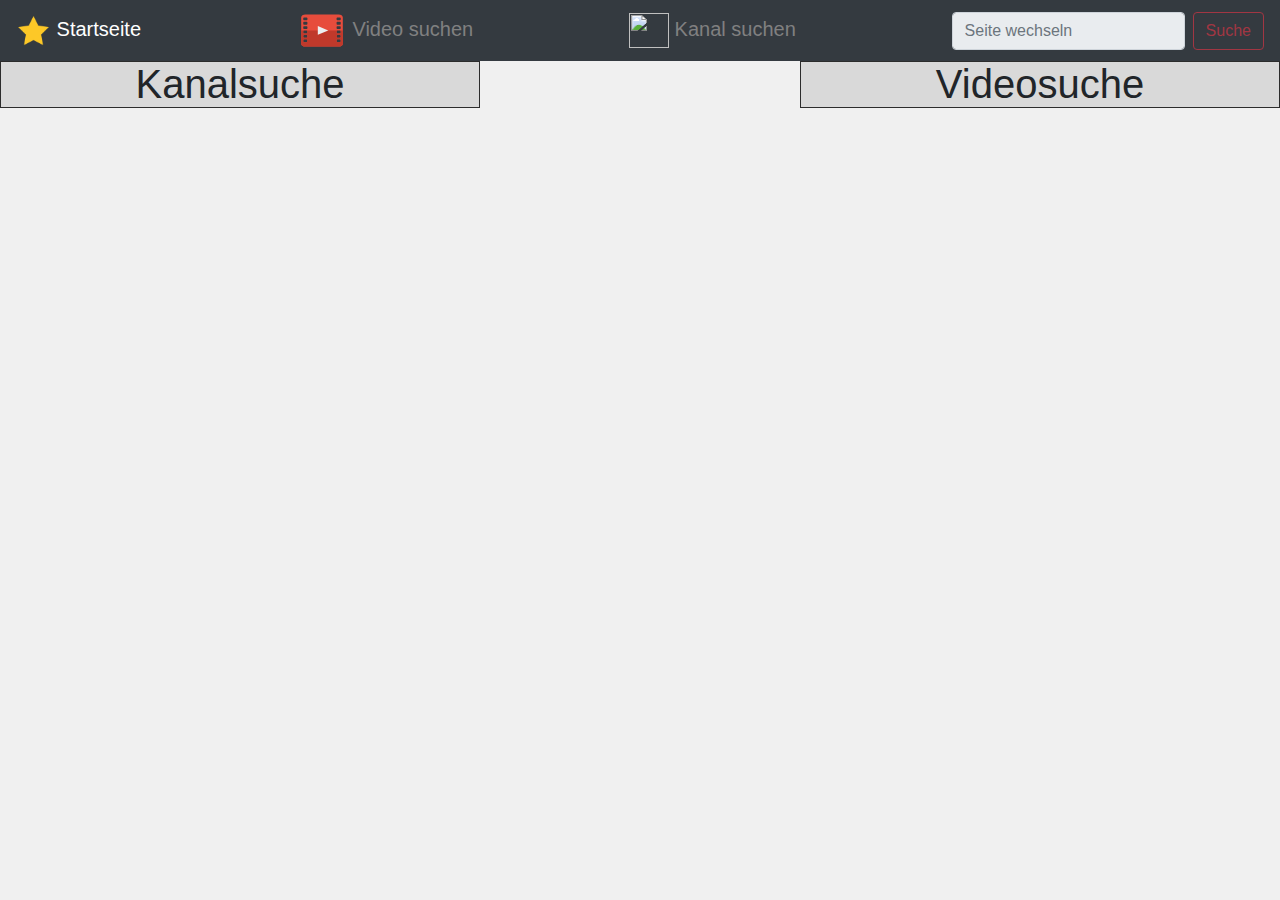
==== index.html @ e09c355c "index" ====
<!DOCTYPE html>
<html>
<head>
  <meta charset="utf-8" />
  <title>Webseite</title>
  <link rel="stylesheet" href="https://maxcdn.bootstrapcdn.com/bootstrap/4.0.0/css/bootstrap.min.css" integrity="sha384-Gn5384xqQ1aoWXA+058RXPxPg6fy4IWvTNh0E263XmFcJlSAwiGgFAW/dAiS6JXm" crossorigin="anonymous">
  <link href="style.css" rel="stylesheet" />

  <!-- bootstrap -->
  <link rel="stylesheet" href="bootstrap/css/bootstrap.min.css" />
  <script src="https://cdnjs.cloudflare.com/ajax/libs/popper.js/1.11.0/umd/popper.min.js"></script>
  <script src="bootstrap/js/bootstrap.min.js"></script>
  <script src="https://code.jquery.com/jquery-2.1.3.min.js"></script>
  <script src="kanalsuche.js"></script>
  <script src="https://apis.google.com/js/client.js?onload=init"></script>

</head>




<body>

<!-- Navigations Leiste -->
<nav class="navbar navbar-dark bg-dark justify-content-between">
  <a class="navbar-brand" href="index.html" style="color;">
    <img img src="img/stern.png" height="35" width="35" /></img>
    Startseite
  </a>
  <a class="navbar-brand" style="color:Grey;" href="videosuche.html">
    <img img src="img/video.svg" height="35" width="50"/></img>
    Video suchen
  </a>
  <a class="navbar-brand" style="color:Grey;" href="kanalsuche.html">
    <img img src="img/kanal.png" height="35" width="40"/></img>
    Kanal suchen
  </a>

  <form class="form-inline">
    <input class="form-control mr-sm-2" type="search" id="search" placeholder="Seite wechseln" aria-label="Search" disabled>
    <button class="btn btn-outline-danger my-2 my-sm-0" type="submit" disabled>Suche</button>
  </form>
</nav>




<div class="grid-container">
  <center>

    <block id="info">
      <div class="grid-item1">Videosuche</div>
    </block>

    <block2>
      <div class="grid-item2">Kanalsuche</div>
    </block2>
    
  </center>

</div>










<br /><br />

</body>

</html>
---- style.css ----
body {
  font: 13px "Source Sans Pro", Arial, Helvetica, sans-serif;
  background-color: #f0f0f0; //Farbe von Hintergrund
  color: #1d1d1d; //Schriftfarbe
  text-align: center;
}



@media (min-width: 12em)  {	/* zweispaltiges Layout für mittlere Viewports */
  main {
    min-width: 20em;
    margin-left: 15em;
  }

  block {
    float: right;
    width: 12em;
    border: 1px solid rgba(0, 0, 0, 0.8);
    font-size: 40px;
    background-color: #d9d9d9;
  }

  block2 {
    float: left;
    width: 12em;
    border: 1px solid rgba(0, 0, 0, 0.8);
    font-size: 40px;
    background-color: #d9d9d9;
  }
}
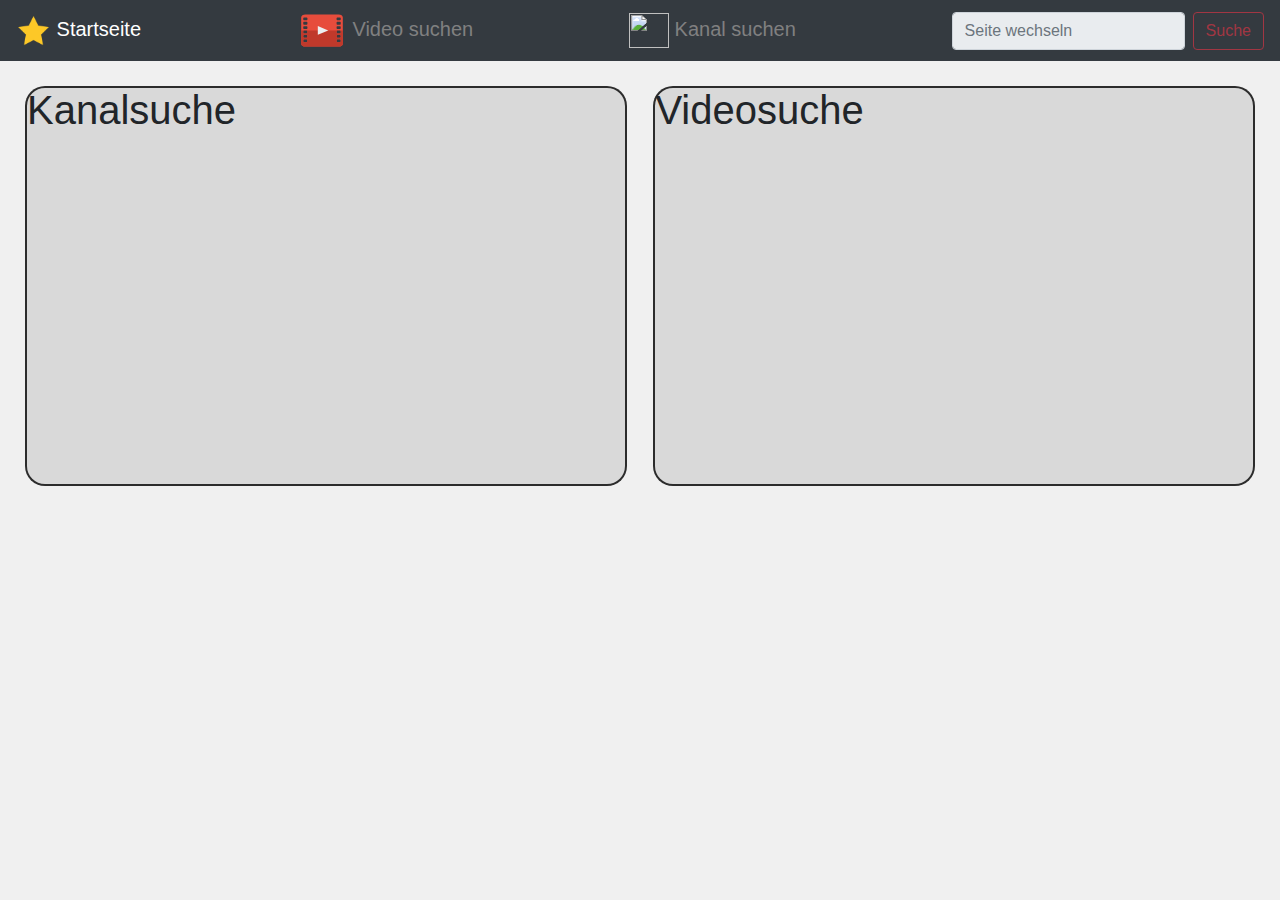
==== commit 5bcf1fe7: "Block update" ====
--- a/index.html
+++ b/index.html
@@ -46,18 +46,12 @@
 
 
 <div class="grid-container">
-  <center>
-
-    <block id="info">
-      <div class="grid-item1">Videosuche</div>
-    </block>
-
-    <block2>
-      <div class="grid-item2">Kanalsuche</div>
-    </block2>
-    
-  </center>
-
+  <block>
+  <div class="grid-item">Videosuche</div>
+</block>
+<block2>
+  <div class="grid-item">Kanalsuche</div>
+</block2>
 </div>
 
 
--- a/style.css
+++ b/style.css
@@ -5,6 +5,9 @@
   text-align: center;
 }
 
+.item{
+  border: 2px solid rgba(0, 0, 0, 0.8);
+}
 
 
 @media (min-width: 12em)  {	/* zweispaltiges Layout für mittlere Viewports */
@@ -15,17 +18,29 @@
 
   block {
     float: right;
-    width: 12em;
-    border: 1px solid rgba(0, 0, 0, 0.8);
+    width: 47%;
+    height: 400px;
+    border: 2px solid rgba(0, 0, 0, 0.8);
     font-size: 40px;
     background-color: #d9d9d9;
+    margin-top: 25px;
+    margin-right: 25px;
+    border-radius:20px;
+
   }
+
 
   block2 {
     float: left;
-    width: 12em;
-    border: 1px solid rgba(0, 0, 0, 0.8);
+    width: 47%;
+    height: 400px;
+    border: 2px solid rgba(0, 0, 0, 0.8);
     font-size: 40px;
     background-color: #d9d9d9;
+    margin-top:25px;
+    margin-left:25px;
+    border-radius:20px;
+
   }
+
 }
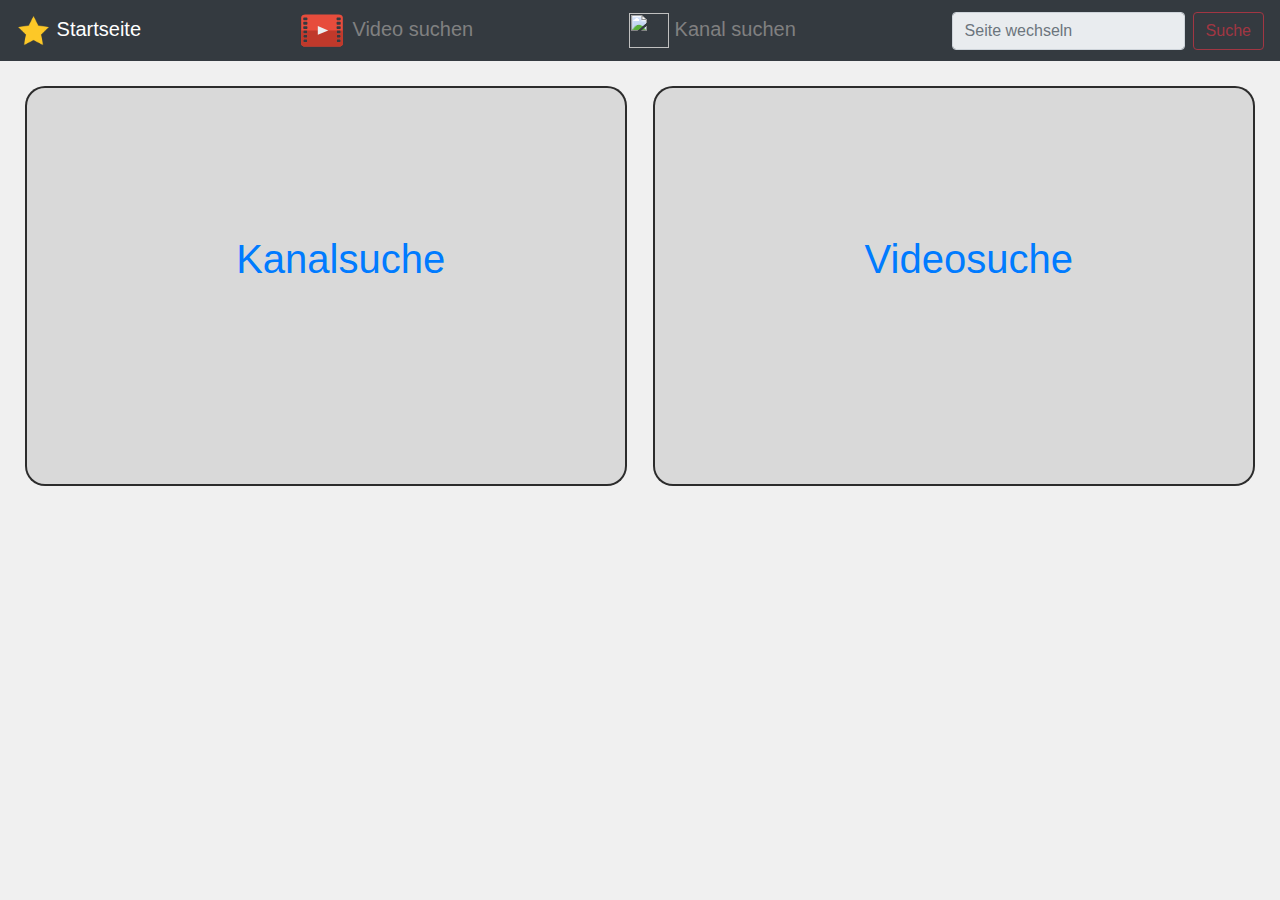
==== commit b6bc552b: "index" ====
--- a/index.html
+++ b/index.html
@@ -46,12 +46,17 @@
 
 
 <div class="grid-container">
+  <a href="videosuche.html">
   <block>
   <div class="grid-item">Videosuche</div>
+
 </block>
+</a>
+<a href="kanalsuche.html">
 <block2>
   <div class="grid-item">Kanalsuche</div>
 </block2>
+</a>
 </div>
 
 
--- a/style.css
+++ b/style.css
@@ -8,7 +8,6 @@
 .item{
   border: 2px solid rgba(0, 0, 0, 0.8);
 }
-
 
 @media (min-width: 12em)  {	/* zweispaltiges Layout für mittlere Viewports */
   main {
@@ -26,9 +25,7 @@
     margin-top: 25px;
     margin-right: 25px;
     border-radius:20px;
-
   }
-
 
   block2 {
     float: left;
@@ -40,7 +37,18 @@
     margin-top:25px;
     margin-left:25px;
     border-radius:20px;
+  }
+  .grid-item{
+    padding-top:25%;
+    padding-left:35%;
+  }
 
+  #share-buttons img {
+    width: 50px;
+    padding: 5px;
+    border: 0;
+    box-shadow: 0;
+    display: inline;
   }
 
 }
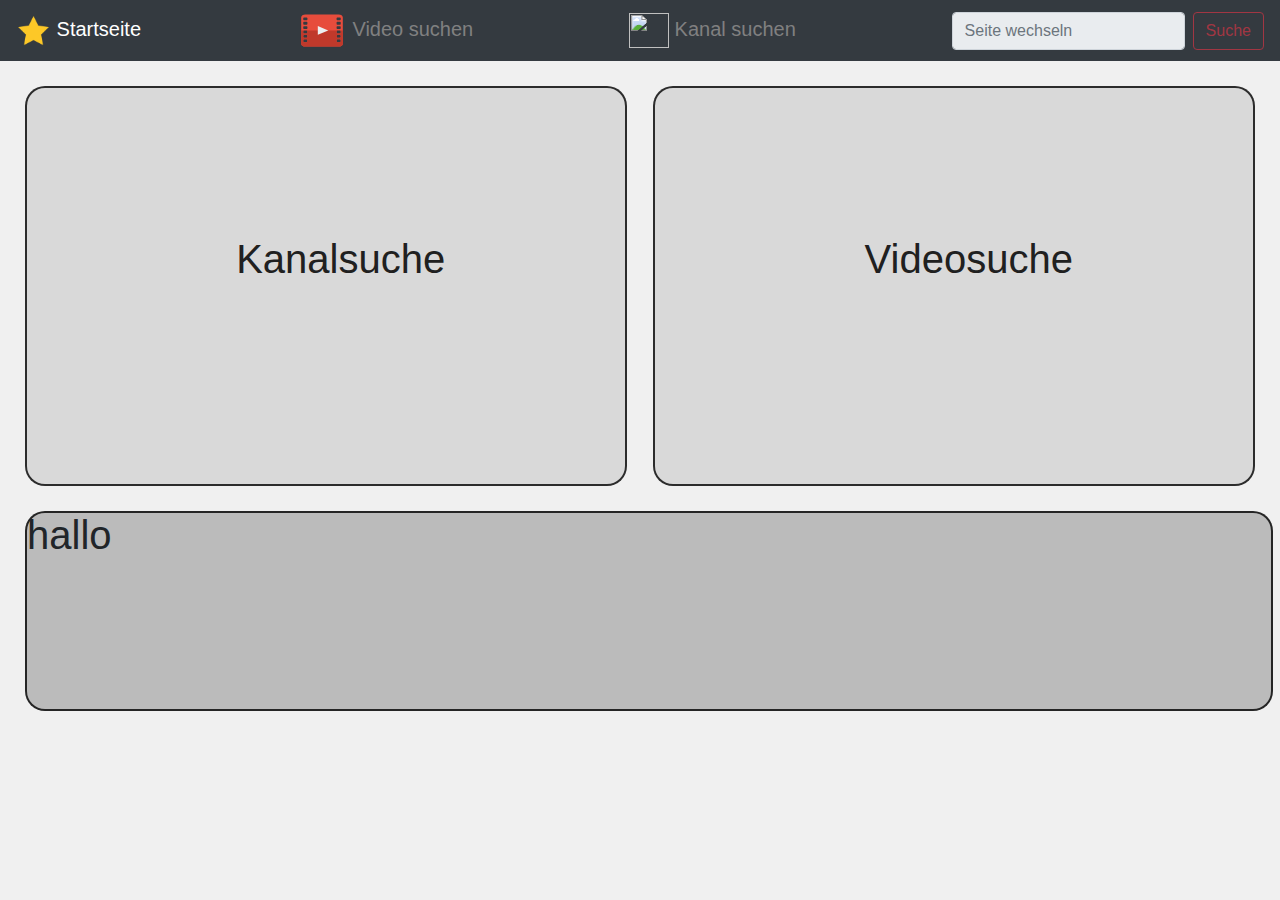
==== commit d67067e7: "untere Div Box mit Css" ====
--- a/index.html
+++ b/index.html
@@ -46,19 +46,22 @@
 
 
 <div class="grid-container">
+  <a href="kanalsuche.html">
+  <block1>
+    <div class="grid-item">Kanalsuche</div>
+  </block1>
+  </a>
   <a href="videosuche.html">
-  <block>
+  <block2>
   <div class="grid-item">Videosuche</div>
 
-</block>
-</a>
-<a href="kanalsuche.html">
-<block2>
-  <div class="grid-item">Kanalsuche</div>
 </block2>
 </a>
+
 </div>
-
+<block3>
+  hallo
+</block3>
 
 
 
--- a/style.css
+++ b/style.css
@@ -5,17 +5,18 @@
   text-align: center;
 }
 
+  /* Rahmen bei den Items (Bei Suche) */
 .item{
   border: 2px solid rgba(0, 0, 0, 0.8);
 }
 
-@media (min-width: 12em)  {	/* zweispaltiges Layout für mittlere Viewports */
+/* zweispaltiges Layout */
   main {
     min-width: 20em;
     margin-left: 15em;
   }
 
-  block {
+  block2 {
     float: right;
     width: 47%;
     height: 400px;
@@ -27,7 +28,7 @@
     border-radius:20px;
   }
 
-  block2 {
+  block1 {
     float: left;
     width: 47%;
     height: 400px;
@@ -38,16 +39,40 @@
     margin-left:25px;
     border-radius:20px;
   }
+  block3 {
+    float: left;
+    width: 97.5%;
+    height: 200px;
+    border: 2px solid rgba(0, 0, 0, 0.8);
+    font-size: 40px;
+    background-color: #bbbbbb;
+    margin-top:25px;
+    margin-left:25px;
+    border-radius:20px;
+  }
+
+  /* Änderung der Farbe wenn Maus über Block1 fährt */
+  block1:hover{
+    background-color: #c0c0c0;
+  }
+
+  /* Änderung der Farbe wenn Maus über Block2 fährt */
+  block2:hover{
+    background-color: #c0c0c0;
+  }
+
+
+
   .grid-item{
     padding-top:25%;
     padding-left:35%;
+    color: #202020;
   }
 
+  /* Größe der Teilen-Buttons */
   #share-buttons img {
     width: 50px;
     padding: 5px;
-    border: 0;
-    box-shadow: 0;
     display: inline;
   }
 
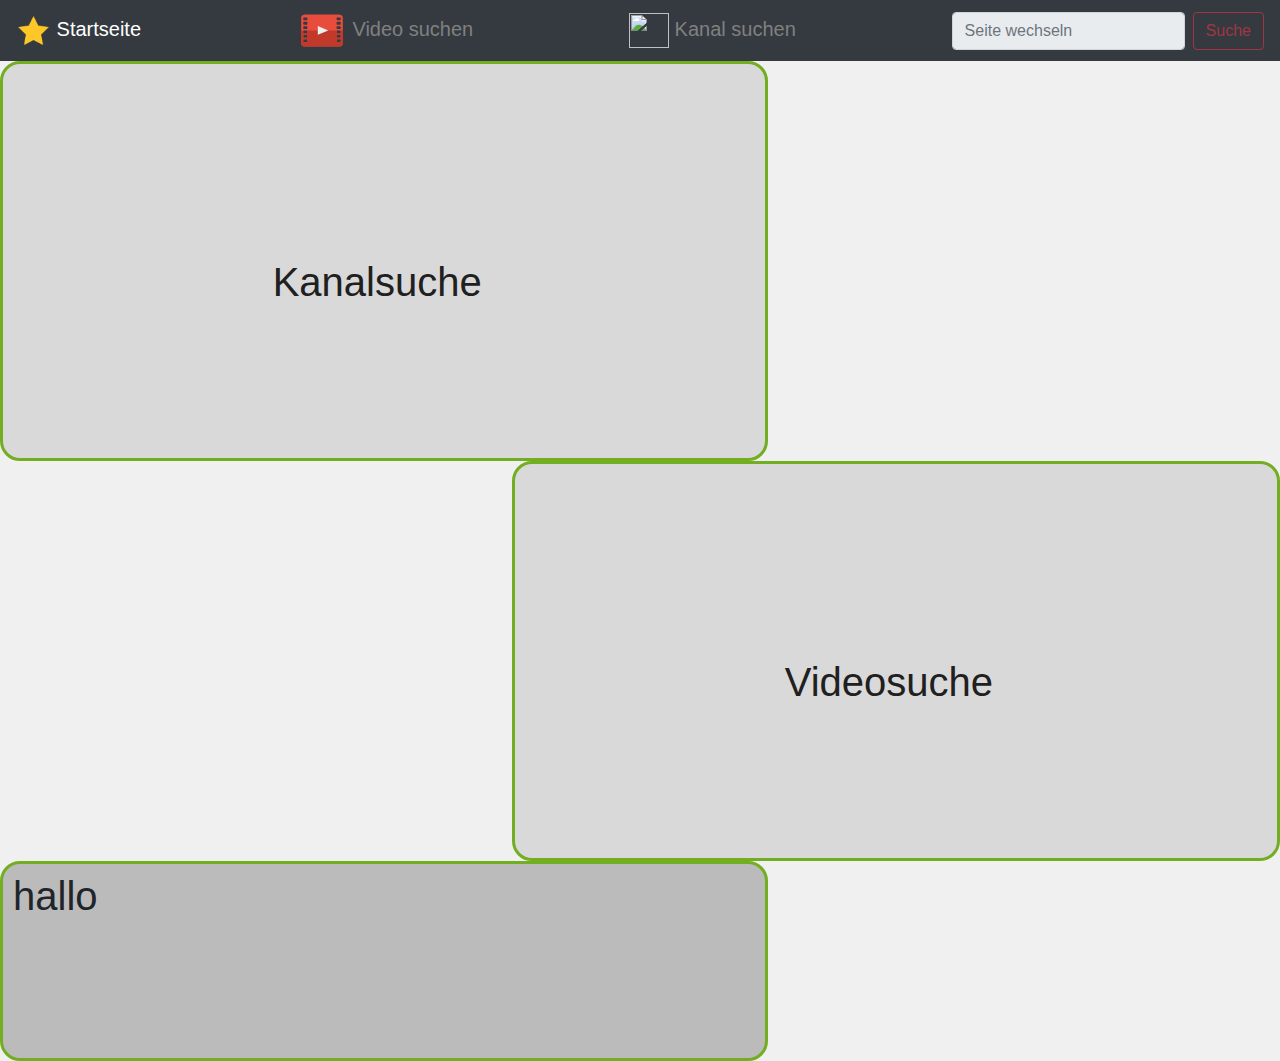
==== commit 8bf42998: "style.css" ====
--- a/index.html
+++ b/index.html
@@ -47,21 +47,21 @@
 
 <div class="grid-container">
   <a href="kanalsuche.html">
-  <block1>
-    <div class="grid-item">Kanalsuche</div>
-  </block1>
+    <block1 class="center">
+      <div class="grid-item">Kanalsuche</div>
+    </block1>
   </a>
+
   <a href="videosuche.html">
-  <block2>
-  <div class="grid-item">Videosuche</div>
+    <block2 class="center">
+      <div class="grid-item">Videosuche</div>
+    </block2>
+  </a>
+</div>
 
-</block2>
-</a>
-
-</div>
-<block3>
-  hallo
-</block3>
+  <block3 class="center">
+    hallo
+  </block3>
 
 
 
--- a/style.css
+++ b/style.css
@@ -35,7 +35,6 @@
     border: 2px solid rgba(0, 0, 0, 0.8);
     font-size: 40px;
     background-color: #d9d9d9;
-    margin-top:25px;
     margin-left:25px;
     border-radius:20px;
   }
@@ -46,7 +45,6 @@
     border: 2px solid rgba(0, 0, 0, 0.8);
     font-size: 40px;
     background-color: #bbbbbb;
-    margin-top:25px;
     margin-left:25px;
     border-radius:20px;
   }
@@ -59,6 +57,13 @@
   /* Änderung der Farbe wenn Maus über Block2 fährt */
   block2:hover{
     background-color: #c0c0c0;
+  }
+
+  .center {
+    margin: auto;
+    width: 60%;
+    border: 3px solid #73AD21;
+    padding: 10px;
   }
 
 
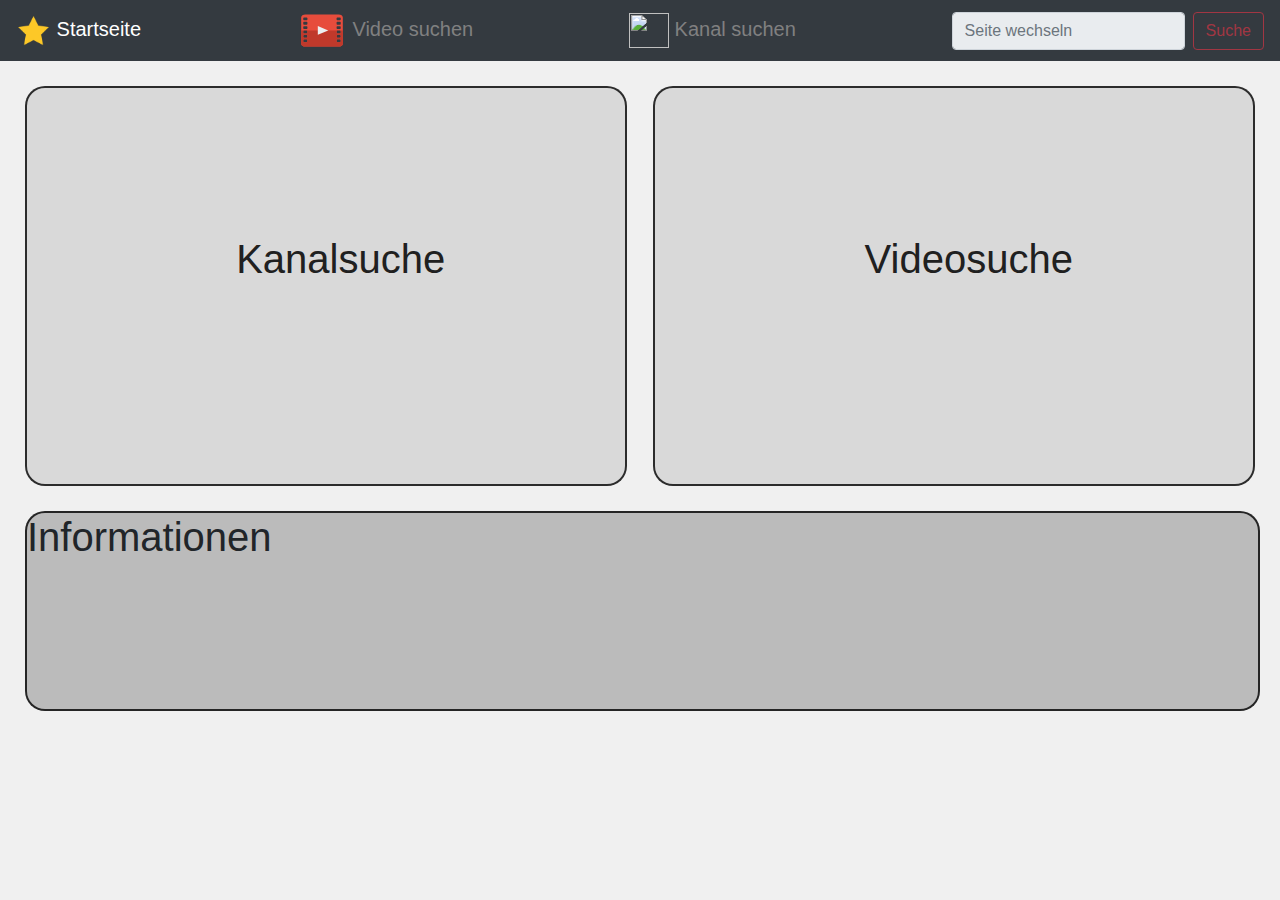
==== commit 480dd49e: "update" ====
--- a/index.html
+++ b/index.html
@@ -46,6 +46,7 @@
 
 
 <div class="grid-container">
+
   <a href="kanalsuche.html">
     <block1 class="center">
       <div class="grid-item">Kanalsuche</div>
@@ -57,11 +58,12 @@
       <div class="grid-item">Videosuche</div>
     </block2>
   </a>
-</div>
 
   <block3 class="center">
-    hallo
+    <h1>Informationen</h1>
   </block3>
+
+  </div>
 
 
 
@@ -70,8 +72,7 @@
 
 
 
-
-<br /><br />
+<br /><br /><br />
 
 </body>
 
--- a/style.css
+++ b/style.css
@@ -35,16 +35,19 @@
     border: 2px solid rgba(0, 0, 0, 0.8);
     font-size: 40px;
     background-color: #d9d9d9;
+    margin-top:25px;
     margin-left:25px;
     border-radius:20px;
   }
+
   block3 {
     float: left;
-    width: 97.5%;
+    width: 96.5%;
     height: 200px;
     border: 2px solid rgba(0, 0, 0, 0.8);
     font-size: 40px;
     background-color: #bbbbbb;
+    margin-top:25px;
     margin-left:25px;
     border-radius:20px;
   }
@@ -58,15 +61,6 @@
   block2:hover{
     background-color: #c0c0c0;
   }
-
-  .center {
-    margin: auto;
-    width: 60%;
-    border: 3px solid #73AD21;
-    padding: 10px;
-  }
-
-
 
   .grid-item{
     padding-top:25%;
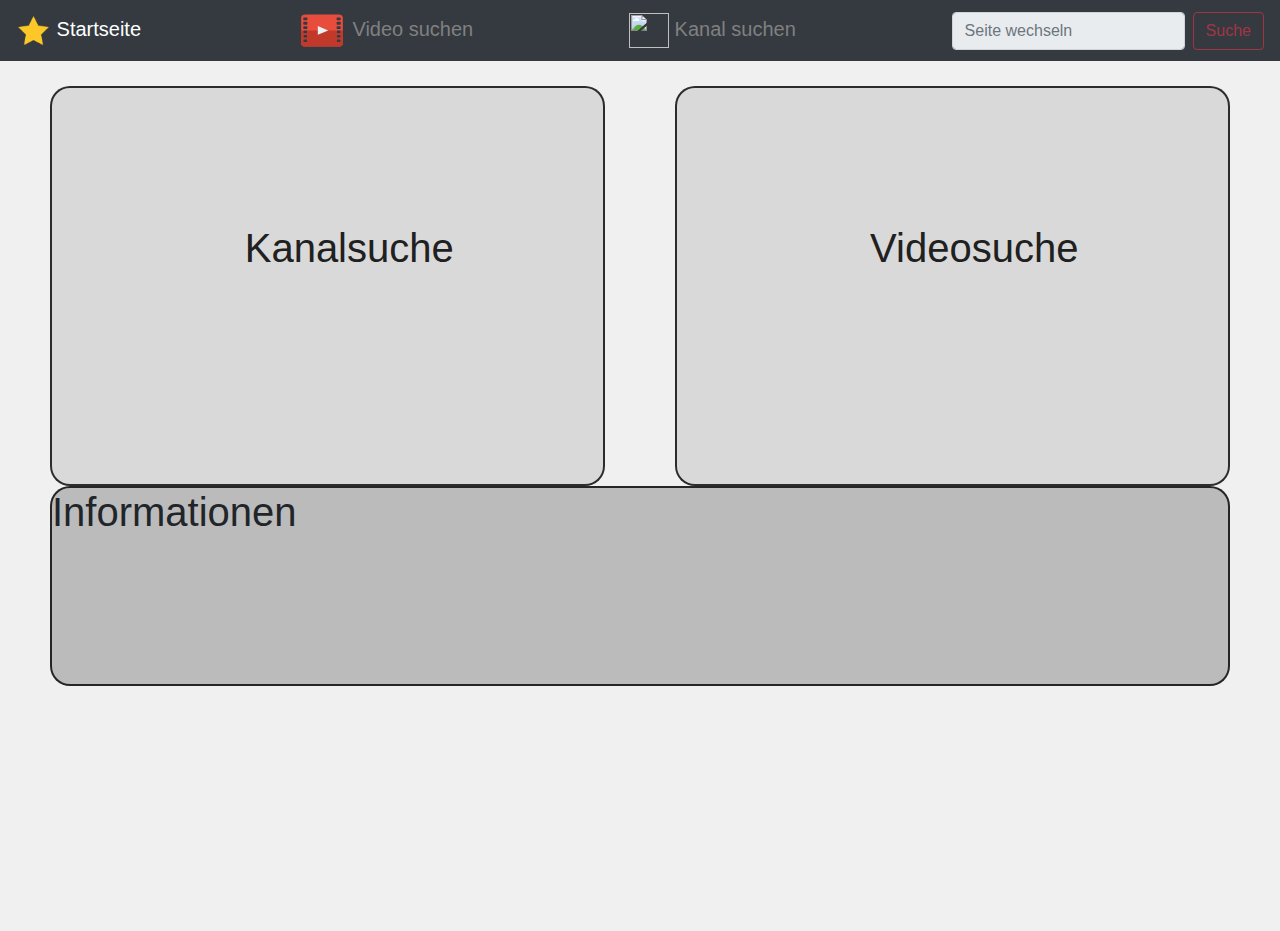
==== commit 5ccf5e95: "div angepasst" ====
--- a/index.html
+++ b/index.html
@@ -46,7 +46,8 @@
 
 
 <div class="grid-container">
-
+  <div id="ausenblock1">
+  <div id="ausenblock2">
   <a href="kanalsuche.html">
     <block1 class="center">
       <div class="grid-item">Kanalsuche</div>
@@ -58,11 +59,14 @@
       <div class="grid-item">Videosuche</div>
     </block2>
   </a>
+  </div>
 
+  <div id="ausenblock4">
   <block3 class="center">
     <h1>Informationen</h1>
   </block3>
-
+  </div>
+  </div>
   </div>
 
 
--- a/style.css
+++ b/style.css
@@ -15,7 +15,27 @@
     min-width: 20em;
     margin-left: 15em;
   }
-
+  #ausenblock1 {
+    margin-top:25px;
+    margin-left:25px;
+    margin-right: 25px;
+    margin-bottom: 25px;
+  }
+  #ausenblock2 {
+  }
+  #ausenblock3 {
+    height: 25xp;
+    width: 100%;
+  }
+  #ausenblock4 {
+    padding-bottom: 100px;
+  }
+  .grid-container{
+    margin-top:25px;
+    margin-left:25px;
+    margin-right: 25px;
+    height: 800px;
+  }
   block2 {
     float: right;
     width: 47%;
@@ -23,8 +43,6 @@
     border: 2px solid rgba(0, 0, 0, 0.8);
     font-size: 40px;
     background-color: #d9d9d9;
-    margin-top: 25px;
-    margin-right: 25px;
     border-radius:20px;
   }
 
@@ -35,20 +53,16 @@
     border: 2px solid rgba(0, 0, 0, 0.8);
     font-size: 40px;
     background-color: #d9d9d9;
-    margin-top:25px;
-    margin-left:25px;
     border-radius:20px;
   }
 
   block3 {
     float: left;
-    width: 96.5%;
+    width: 100%;
     height: 200px;
     border: 2px solid rgba(0, 0, 0, 0.8);
     font-size: 40px;
     background-color: #bbbbbb;
-    margin-top:25px;
-    margin-left:25px;
     border-radius:20px;
   }
 
